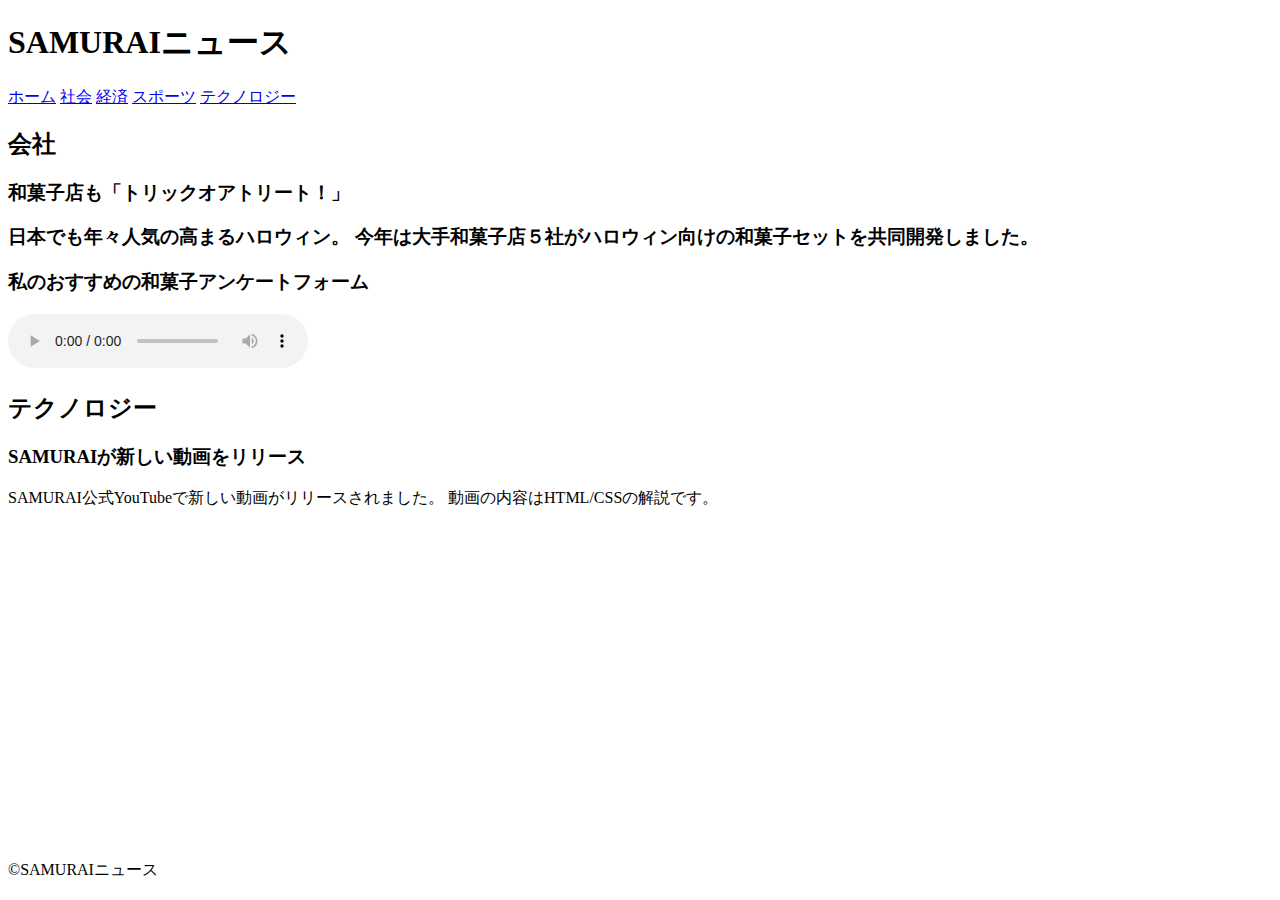
==== kadai_008/kadai_008.html @ a40d3021 "フォルダをアップロード" ====
<!DOCTYPE html>
<html>
 <head>
  <title>8章課題</title>
  <meta name="description"content="このページは8章の課題です。">
  <meta charset="UTF-8">
 </head>
 <body>
  <header>
    <H1>SAMURAIニュース</H1>
     <nav>
      <a href="https://www.sejuku.net/">ホーム</a>
      <a href="https://www.sejuku.net/">社会</a>
      <a href="https://www.sejuku.net/">経済</a>
      <a href="https://www.sejuku.net/">スポーツ</a>
      <a href="https://www.sejuku.net/">テクノロジー</a>
     </nav>
  </header>
  <main>
      <article>
        <h2>会社</h2>
        <section>
          <h3>和菓子店も「トリックオアトリート！」
            <p>日本でも年々人気の高まるハロウィン。
              今年は大手和菓子店５社がハロウィン向けの和菓子セットを共同開発しました。</p>
        </section>
        <section>
          <h3>私のおすすめの和菓子アンケートフォーム</h3>
          <form>
            <audio src="ichi.mp3" controls></audio>
          </form>
        </section>
      </article>
      <article>
        <h2>テクノロジー</h2>
        <section>
          <h3>SAMURAIが新しい動画をリリース</h3>
          <p>SAMURAI公式YouTubeで新しい動画がリリースされました。
            動画の内容はHTML/CSSの解説です。</p>
            <iframe width="560" height="315" src="https://www.youtube.com/embed/2JLiGSUohEo?si=3668egF4edEOIpVp" title="YouTube video player" frameborder="0" allow="accelerometer; autoplay; clipboard-write; encrypted-media; gyroscope; picture-in-picture; web-share" referrerpolicy="strict-origin-when-cross-origin" allowfullscreen></iframe>
        </section>
      </article>
  </main>
  <footer>
    <p>&copy;SAMURAIニュース</p>
  </footer>
 </body>
</html>
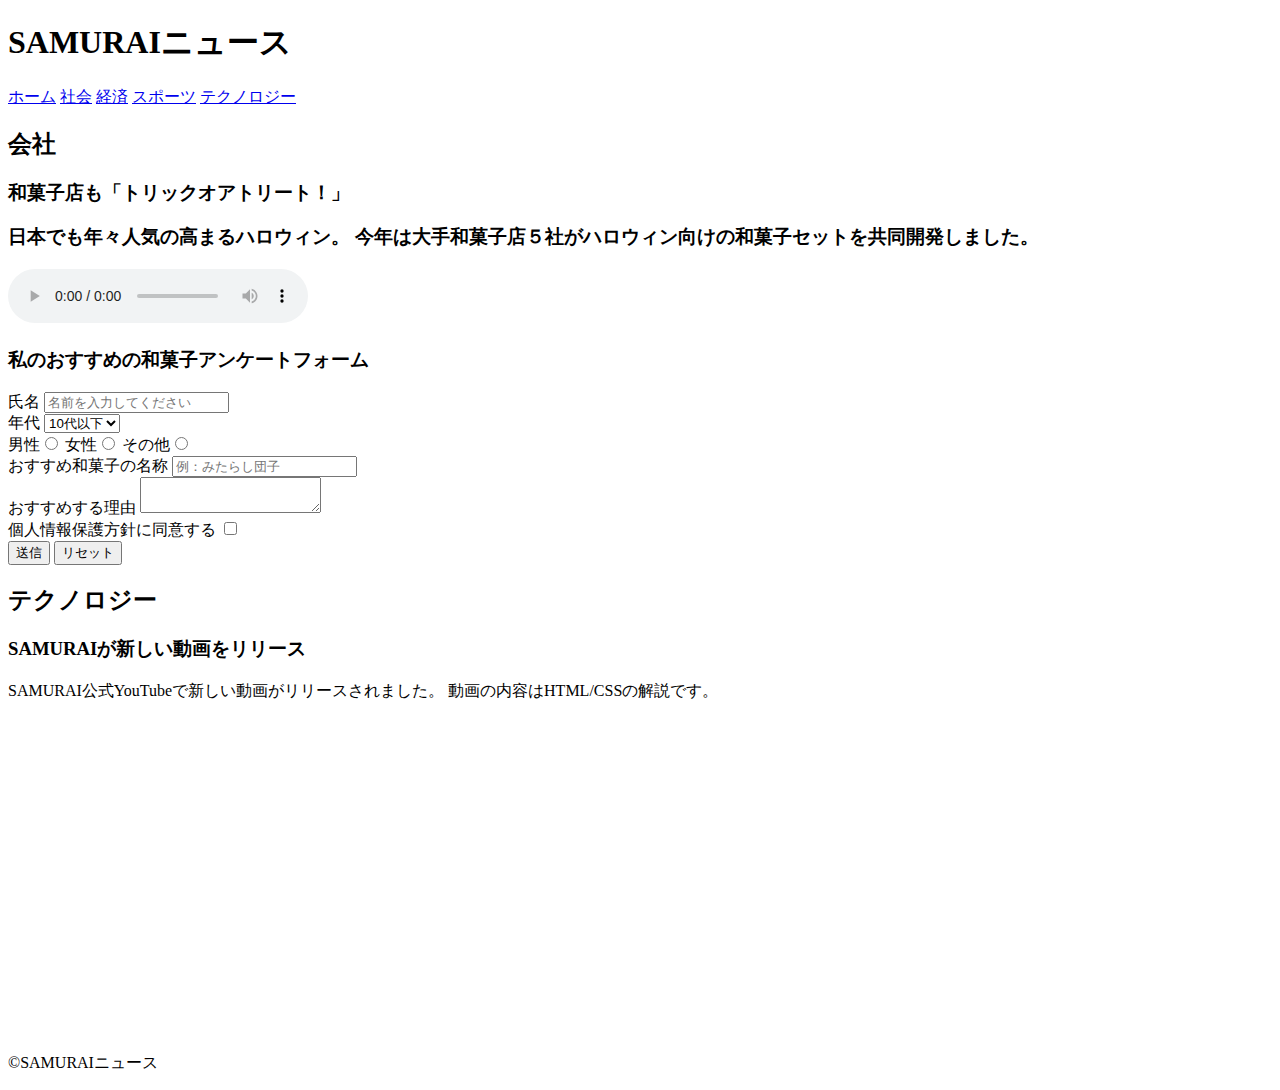
==== commit b6cb47f6: "フォルダをアップロード" ====
--- a/kadai_008/kadai_008.html
+++ b/kadai_008/kadai_008.html
@@ -23,11 +23,37 @@
           <h3>和菓子店も「トリックオアトリート！」
             <p>日本でも年々人気の高まるハロウィン。
               今年は大手和菓子店５社がハロウィン向けの和菓子セットを共同開発しました。</p>
+            <audio src="ichi.mp3" controls></audio>
         </section>
         <section>
           <h3>私のおすすめの和菓子アンケートフォーム</h3>
           <form>
-            <audio src="ichi.mp3" controls></audio>
+            <label>氏名</label>
+            <input type="text"placeholder="名前を入力してください">
+            <br>
+            <label>年代</label>
+            <select> 
+              <option>10代以下</option>
+              <option>20代</option>
+              <option>30代</option>
+              <option>40代以上</option>
+            </select>
+            <br>
+              <label>男性</label><input type="radio" name="gender"> 
+              <label>女性</label><input type="radio" name="gender"> 
+              <label>その他</label><input type="radio" name="gender">
+            <br> 
+              <label>おすすめ和菓子の名称</label> 
+              <input type="text"placeholder="例：みたらし団子">
+            <br> 
+              <label>おすすめする理由</label>
+              <textarea></textarea>
+            <br> 
+              <label>個人情報保護方針に同意する</label> 
+              <input type="checkbox"> 
+            <br>      
+    <input type="submit" value="送信"> 
+    <input type="reset" value="リセット">
           </form>
         </section>
       </article>
